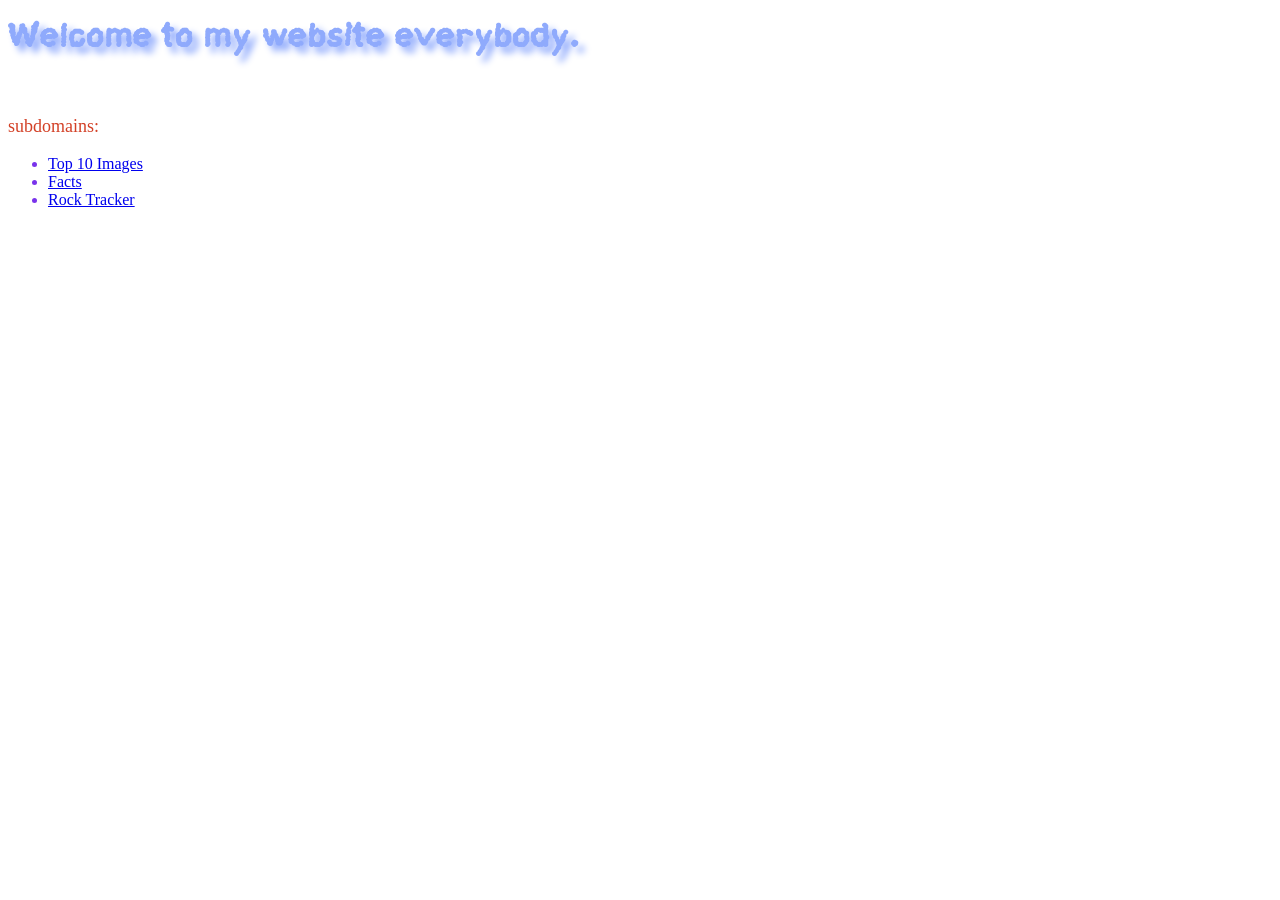
==== index.html @ 279d58e7 "rocky" ====
<!DOCTYPE html>
<html lang="en">
<head>
    <meta charset="UTF-8">
    <meta name="viewport" content="width=device-width, initial-scale=1.0">
    <title>Noah's website</title>
    <link rel="stylesheet" href="style.css"/>
</head>
<body>
    <div id="what">
    <h1>Welcome to my website everybody.</h1>

    <br>
    
    <p> subdomains:</p>

    <ul>
        <li> <a href="Top10.html">Top 10 Images</a></li>
        <li> <a href="Facts.html">Facts</a></li>
        <li> <a href="RockTracker.html">Rock Tracker</a></li>
    </ul>

<p></p>
 </div>
</body>
</html>
---- style.css ----
@font-face {
  font-family: "Cloud";
  src: url("fonts/cloud.ttf");
}

@font-face {
  font-family: "Rock";
  src: url("fonts/rock.ttf");
}



h1 {
  font-family: Cloud;
  color: rgb(143, 170, 252);
  text-shadow: 6px 6px 7px;
}

P {

color: rgb(211, 65, 39);
font-size: 18px;

}

li {

color: rgba(88, 0, 230, 0.8);

}

img {
  width: 700px;
  padding: 15px;
}

.Rock {
  font-family: Rock;
  color: grey;
}
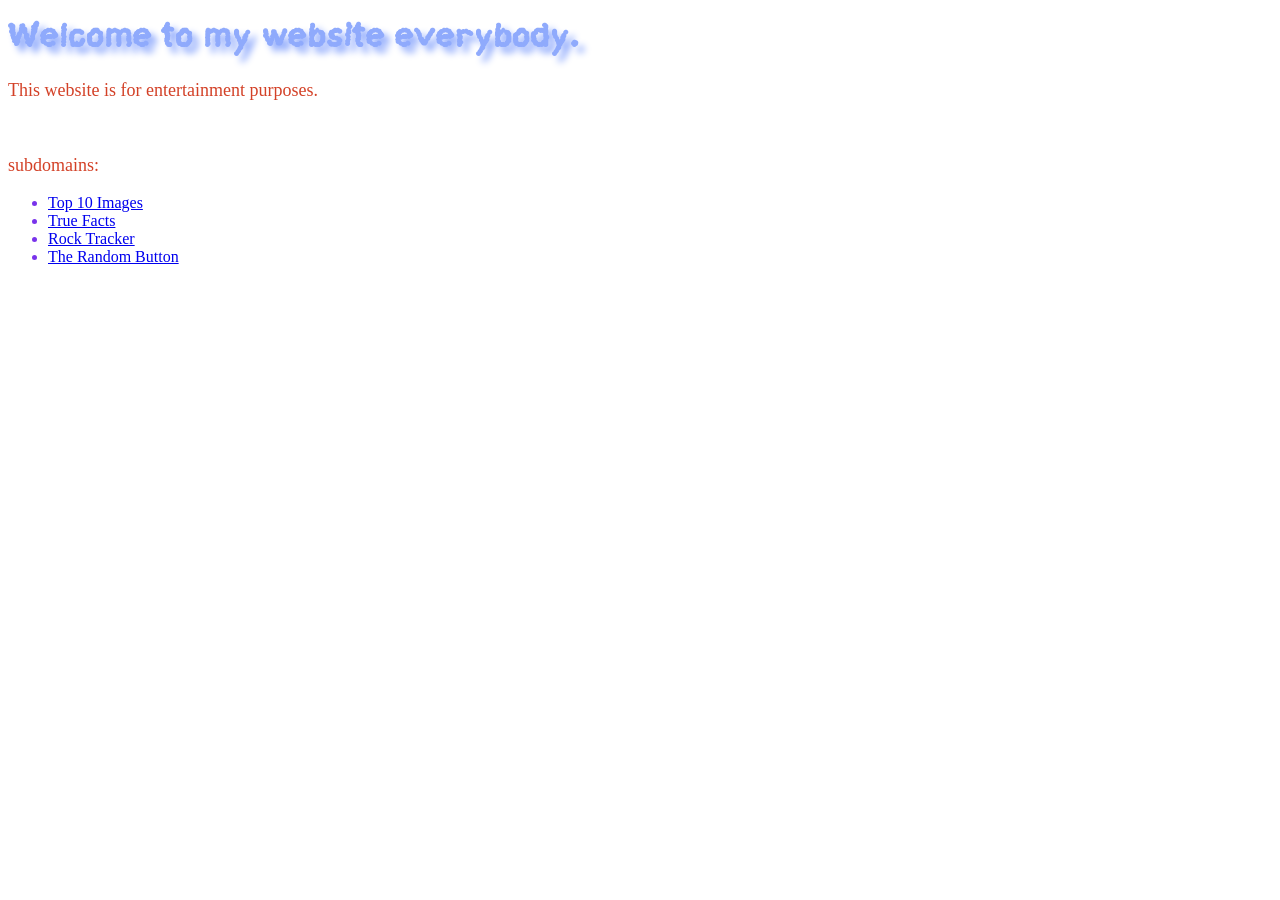
==== commit 3314ec71: "Added button.html and added style" ====
--- a/index.html
+++ b/index.html
@@ -3,12 +3,13 @@
 <head>
     <meta charset="UTF-8">
     <meta name="viewport" content="width=device-width, initial-scale=1.0">
-    <title>Noah's website</title>
+    <title>Noah's website!</title>
     <link rel="stylesheet" href="style.css"/>
 </head>
 <body>
     <div id="what">
     <h1>Welcome to my website everybody.</h1>
+    <p>This website is for entertainment purposes.</p>
 
     <br>
     
@@ -16,9 +17,11 @@
 
     <ul>
         <li> <a href="Top10.html">Top 10 Images</a></li>
-        <li> <a href="Facts.html">Facts</a></li>
+        <li> <a href="Facts.html">True Facts</a></li>
         <li> <a href="RockTracker.html">Rock Tracker</a></li>
+        <li> <a href="button.html">The Random Button</a></li>
     </ul>
+
 
 <p></p>
  </div>
--- a/style.css
+++ b/style.css
@@ -5,7 +5,12 @@
 
 @font-face {
   font-family: "Rock";
-  src: url("fonts/rock.ttf");
+  src: url("fonts/boulder.ttf");
+}
+
+@font-face {
+  font-family: "NotMoving";
+  src: url(fonts/NotMoving.otf)
 }
 
 
@@ -34,7 +39,26 @@
   padding: 15px;
 }
 
+button {
+  color:black;
+  border-color: black;
+  border-width: 5px;
+  width: 150px;
+  height: 50px;
+  font-size: x-large;
+  font-family: NotMoving;
+}
+
 .Rock {
   font-family: Rock;
   color: grey;
+  width: 500px;
+}
+
+.NotMoving {
+color: red;
+font-family: NotMoving;
+text-shadow: none;
+font-size: 50px;
+text-align: center;
 }
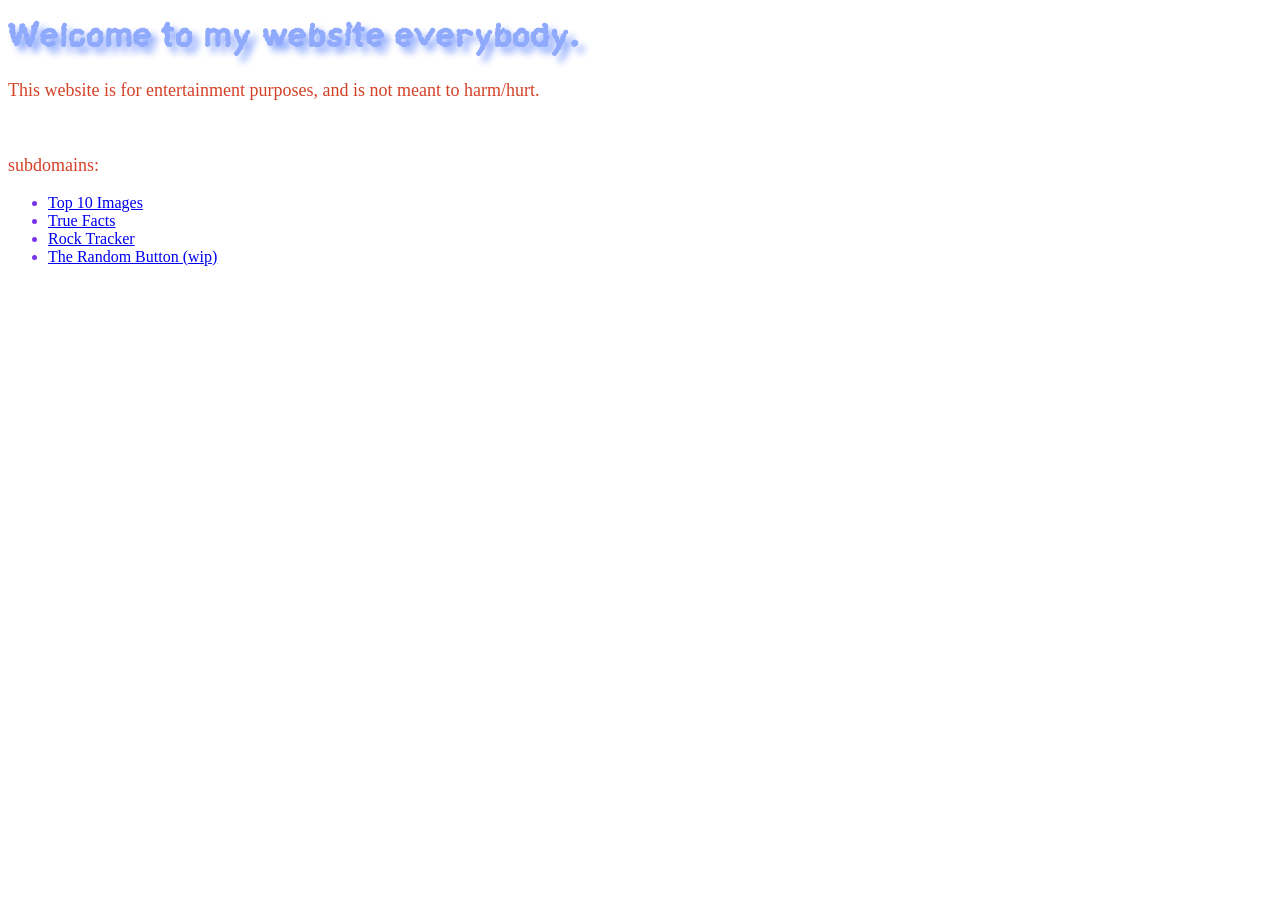
==== commit 44ea0f79: "adjustment to all pages" ====
--- a/index.html
+++ b/index.html
@@ -9,7 +9,7 @@
 <body>
     <div id="what">
     <h1>Welcome to my website everybody.</h1>
-    <p>This website is for entertainment purposes.</p>
+    <p>This website is for entertainment purposes, and is not meant to harm/hurt.</p>
 
     <br>
     
@@ -19,7 +19,7 @@
         <li> <a href="Top10.html">Top 10 Images</a></li>
         <li> <a href="Facts.html">True Facts</a></li>
         <li> <a href="RockTracker.html">Rock Tracker</a></li>
-        <li> <a href="button.html">The Random Button</a></li>
+        <li> <a href="button.html">The Random Button (wip)</a></li>
     </ul>
 
 
--- a/style.css
+++ b/style.css
@@ -10,7 +10,7 @@
 
 @font-face {
   font-family: "NotMoving";
-  src: url(fonts/NotMoving.otf)
+  src: url(fonts/NotMoving.otf);
 }
 
 
@@ -28,6 +28,13 @@
 
 }
 
+h3 {
+
+  color: red;
+  font-family: 'Trebuchet MS', 'Lucida Sans Unicode', 'Lucida Grande', 'Lucida Sans', Arial, sans-serif;
+
+}
+
 li {
 
 color: rgba(88, 0, 230, 0.8);
@@ -36,7 +43,9 @@
 
 img {
   width: 700px;
-  padding: 15px;
+  margin: 20px;
+  border-color: black;
+  border: 50px;
 }
 
 button {
@@ -53,6 +62,9 @@
   font-family: Rock;
   color: grey;
   width: 500px;
+  text-align: center;
+  display: block;
+  margin: auto;
 }
 
 .NotMoving {
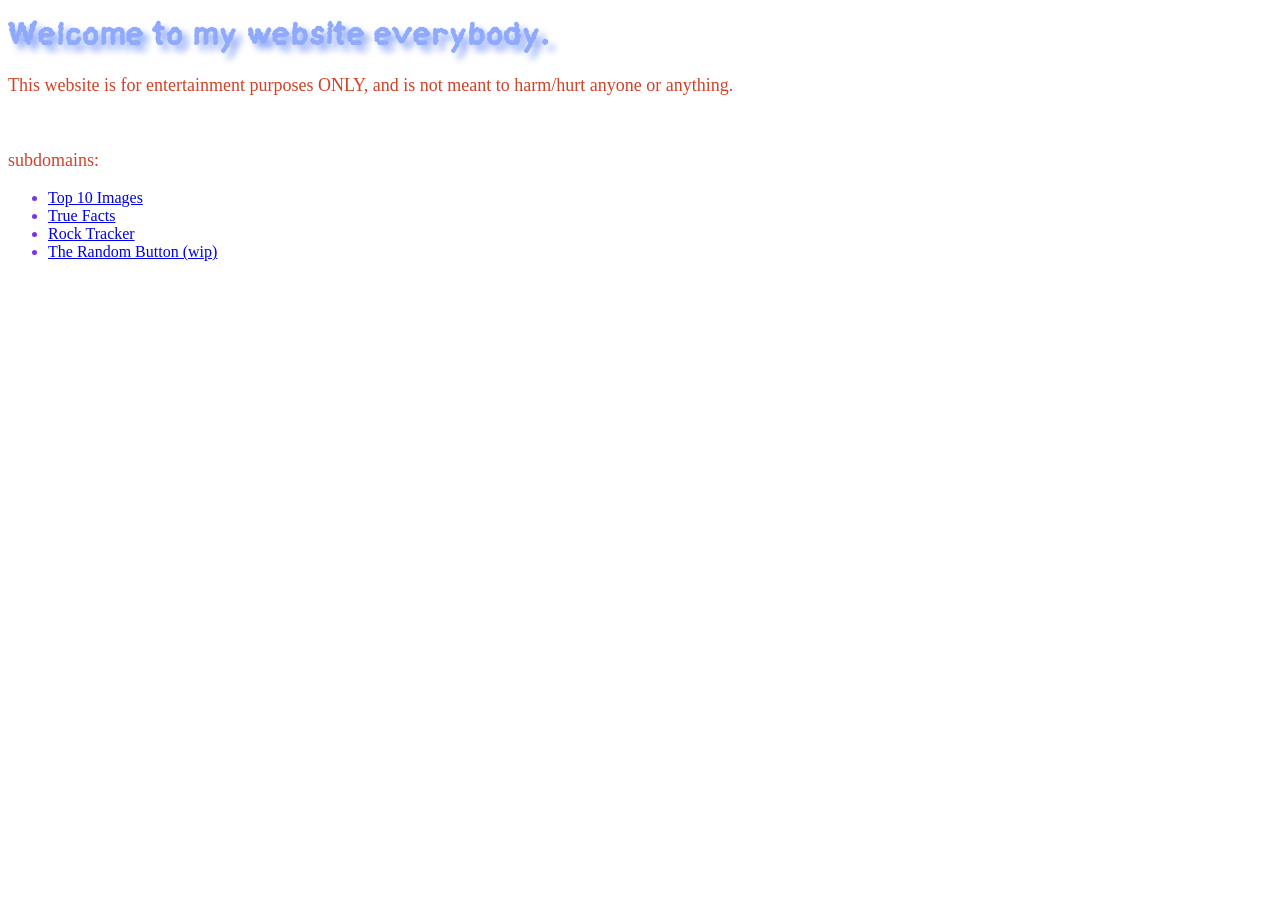
==== commit cab0fb5e: "button" ====
--- a/index.html
+++ b/index.html
@@ -9,7 +9,7 @@
 <body>
     <div id="what">
     <h1>Welcome to my website everybody.</h1>
-    <p>This website is for entertainment purposes, and is not meant to harm/hurt.</p>
+    <p>This website is for entertainment purposes ONLY, and is not meant to harm/hurt anyone or anything.</p>
 
     <br>
     
--- a/style.css
+++ b/style.css
@@ -19,6 +19,7 @@
   font-family: Cloud;
   color: rgb(143, 170, 252);
   text-shadow: 6px 6px 7px;
+  font-size: 30px;
 }
 
 P {
@@ -32,7 +33,8 @@
 
   color: red;
   font-family: 'Trebuchet MS', 'Lucida Sans Unicode', 'Lucida Grande', 'Lucida Sans', Arial, sans-serif;
-
+  font-size: 20px;
+margin: 50px;
 }
 
 li {
@@ -49,6 +51,8 @@
 }
 
 button {
+  display: flex;
+  justify-content: center;
   color:black;
   border-color: black;
   border-width: 5px;
@@ -56,6 +60,7 @@
   height: 50px;
   font-size: x-large;
   font-family: NotMoving;
+  
 }
 
 .Rock {
@@ -65,12 +70,13 @@
   text-align: center;
   display: block;
   margin: auto;
+  font-size: 50px;
 }
 
 .NotMoving {
 color: red;
 font-family: NotMoving;
 text-shadow: none;
-font-size: 50px;
+font-size: 60px;
 text-align: center;
-}+}
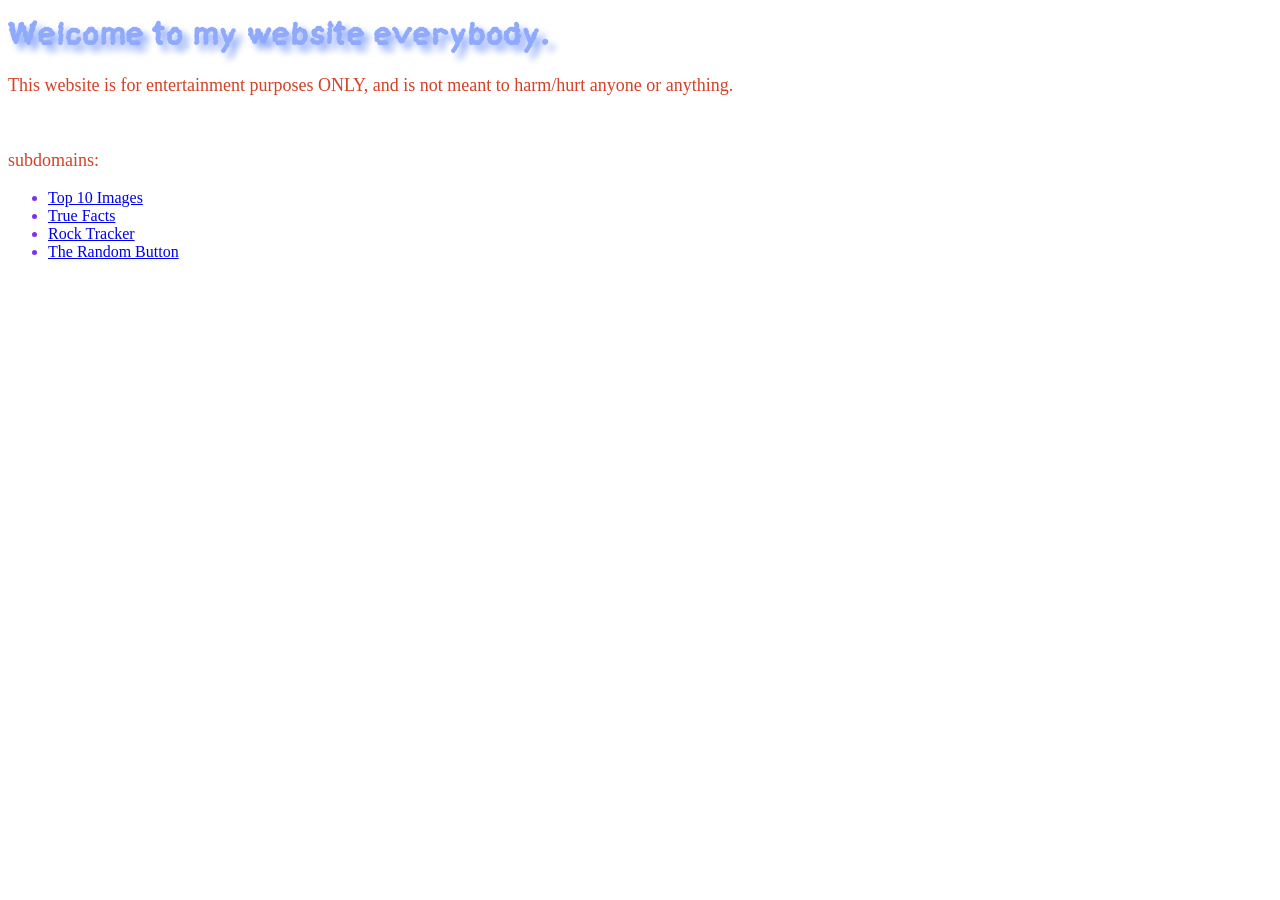
==== commit 517603c6: "button + css" ====
--- a/index.html
+++ b/index.html
@@ -19,7 +19,7 @@
         <li> <a href="Top10.html">Top 10 Images</a></li>
         <li> <a href="Facts.html">True Facts</a></li>
         <li> <a href="RockTracker.html">Rock Tracker</a></li>
-        <li> <a href="button.html">The Random Button (wip)</a></li>
+        <li> <a href="button.html">The Random Button</a></li>
     </ul>
 
 
--- a/style.css
+++ b/style.css
@@ -34,7 +34,6 @@
   color: red;
   font-family: 'Trebuchet MS', 'Lucida Sans Unicode', 'Lucida Grande', 'Lucida Sans', Arial, sans-serif;
   font-size: 20px;
-margin: 50px;
 }
 
 li {
@@ -46,8 +45,12 @@
 img {
   width: 700px;
   margin: 20px;
-  border-color: black;
-  border: 50px;
+  border-style: solid;
+  border-color: grey;
+  border-radius: 20px;
+  border-width: 5px;
+
+  box-shadow: 0px 15px 30px rgba(0, 0, 0, 0.5); 
 }
 
 button {
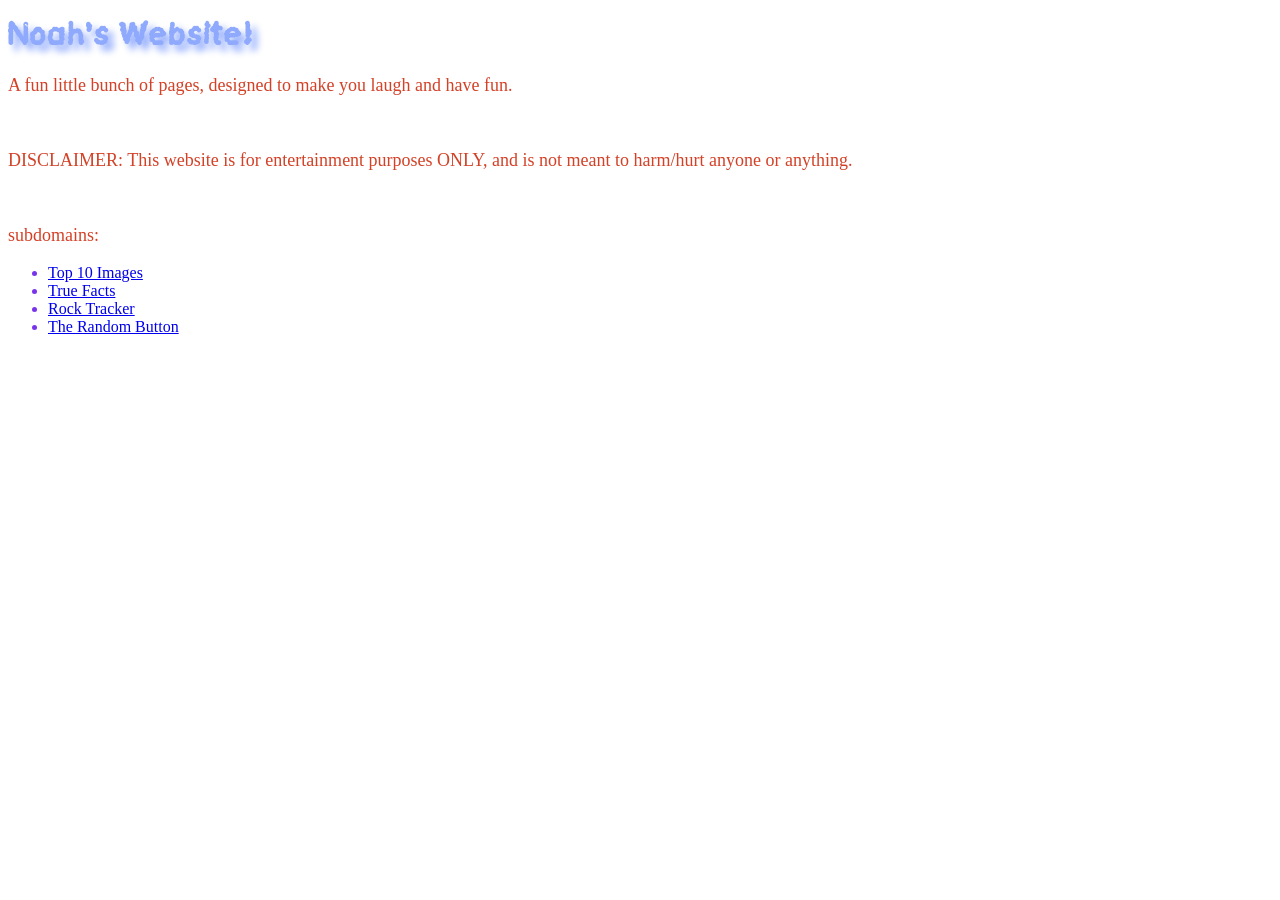
==== commit 29a8db97: "Revamped description of index" ====
--- a/index.html
+++ b/index.html
@@ -8,8 +8,12 @@
 </head>
 <body>
     <div id="what">
-    <h1>Welcome to my website everybody.</h1>
-    <p>This website is for entertainment purposes ONLY, and is not meant to harm/hurt anyone or anything.</p>
+    <h1>Noah's Website!</h1>
+    <p>A fun little bunch of pages, designed to make you laugh and have fun. </p>
+
+    <br>
+    
+    <p>DISCLAIMER: This website is for entertainment purposes ONLY, and is not meant to harm/hurt anyone or anything. </p>
 
     <br>
     
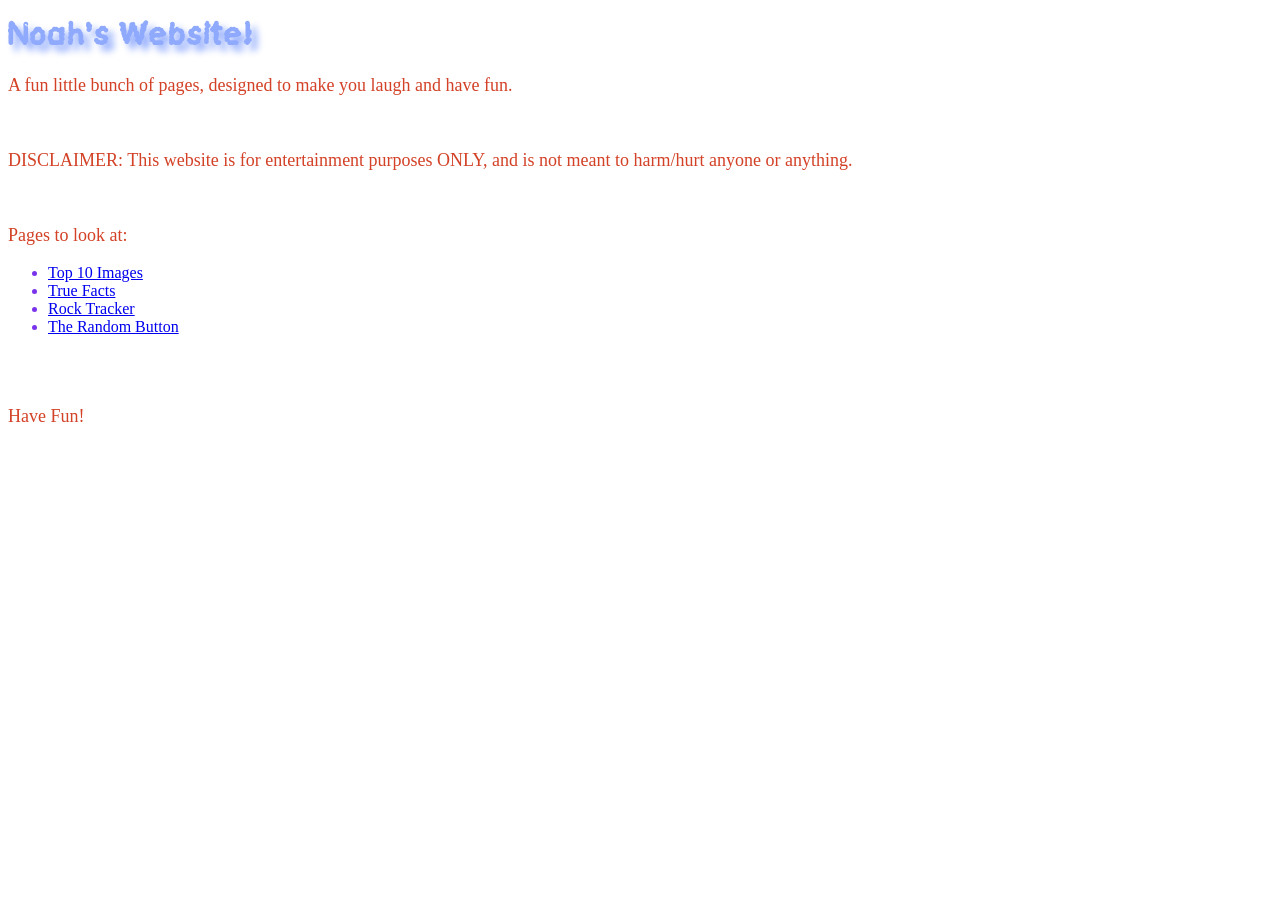
==== commit 947eb297: "added top10 citations" ====
--- a/index.html
+++ b/index.html
@@ -17,7 +17,7 @@
 
     <br>
     
-    <p> subdomains:</p>
+    <p>Pages to look at:</p>
 
     <ul>
         <li> <a href="Top10.html">Top 10 Images</a></li>
@@ -26,8 +26,10 @@
         <li> <a href="button.html">The Random Button</a></li>
     </ul>
 
+    <br>
+    <br>
 
-<p></p>
+    <p>Have Fun!</p>
  </div>
 </body>
 </html>
